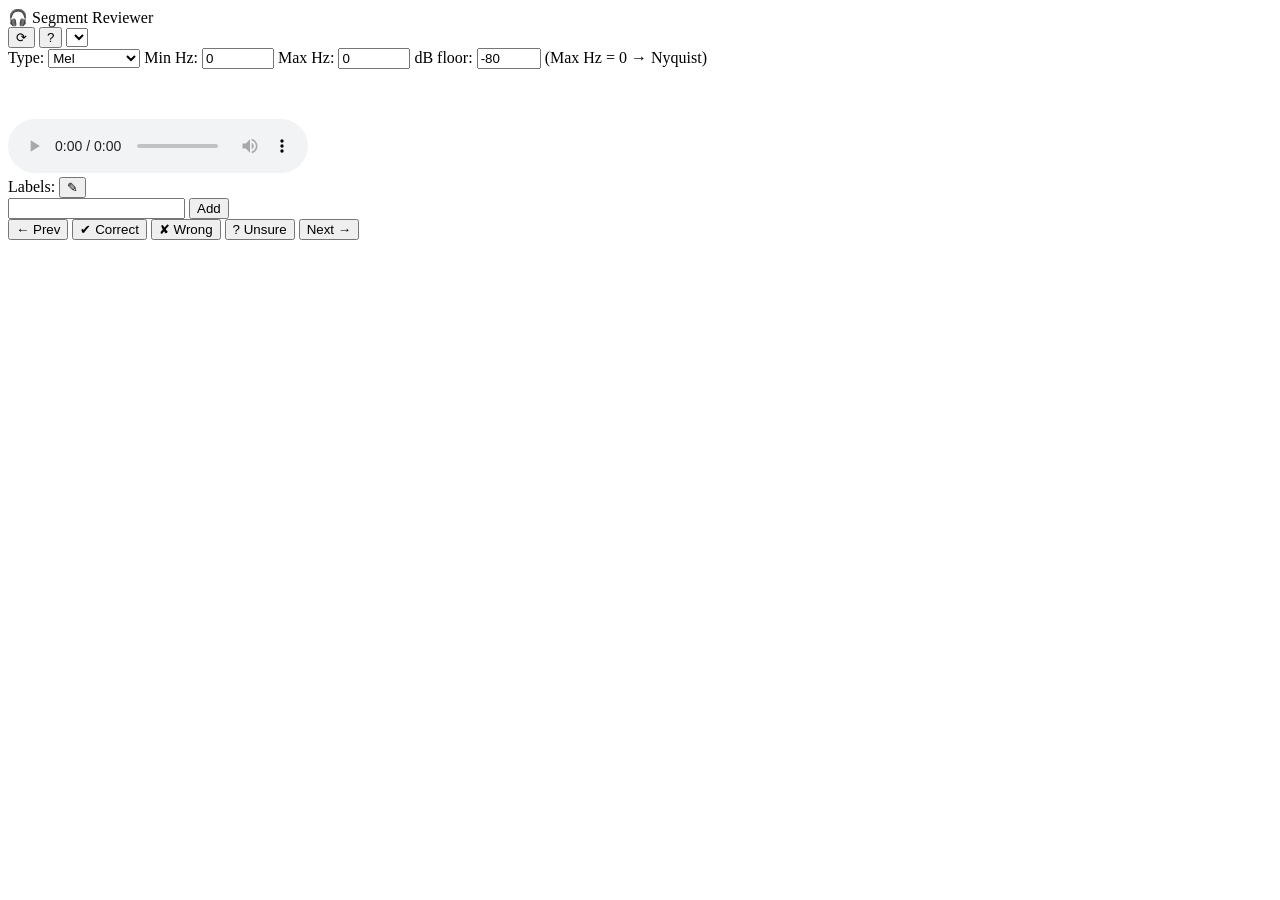
==== src/segment_reviewer/web/index.html @ dc87f7ed "derive review outcome from labels, log every review The reviewer now says what is in a clip; whether" ====
<!doctype html>
<html lang="en">
<head>
  <meta charset="utf-8">
  <meta name="viewport" content="width=device-width, initial-scale=1">
  <title>Segment Reviewer</title>
  <link rel="stylesheet" href="/static/styles.css">
  <link rel="icon" href="data:image/svg+xml,<svg xmlns='http://www.w3.org/2000/svg' viewBox='0 0 32 32'><text y='26' font-size='26'>🎧</text></svg>">
</head>
<body>
  <header class="bar">
    <div class="bar-left">
      <span class="logo">🎧</span>
      <span class="app-title" data-i18n="app.title">Segment Reviewer</span>
      <span class="folder" id="folder" title=""></span>
    </div>
    <div class="bar-right">
      <span class="counts" id="counts"></span>
      <button class="icon-btn" id="btn-rescan" data-i18n-title="toolbar.rescan_hint">⟳</button>
      <button class="icon-btn" id="btn-help" data-i18n-title="toolbar.help">?</button>
      <select id="lang-select" data-i18n-title="toolbar.language" class="lang"></select>
    </div>
  </header>

  <main>
    <div id="progress" class="progress"></div>
    <div id="meta" class="meta"></div>

    <section id="controls" class="controls">
      <label><span data-i18n="spec.type">Type:</span>
        <select id="spec-type">
          <option value="mel" data-i18n="spec.mel">Mel</option>
          <option value="fft" data-i18n="spec.fft">FFT (linear)</option>
          <option value="log" data-i18n="spec.log">FFT (log)</option>
        </select>
      </label>
      <label><span data-i18n="spec.fmin">Min Hz:</span>
        <input id="spec-fmin" type="number" min="0" max="96000" step="100" value="0">
      </label>
      <label><span data-i18n="spec.fmax">Max Hz:</span>
        <input id="spec-fmax" type="number" min="0" max="96000" step="100" value="0">
      </label>
      <label><span data-i18n="spec.db">dB floor:</span>
        <input id="spec-db" type="number" min="-120" max="-20" step="5" value="-80">
      </label>
      <span class="hint" data-i18n="spec.nyquist">(Max Hz = 0 → Nyquist)</span>
    </section>

    <figure class="spec-wrap" id="spec-wrap">
      <img id="spec" alt="">
      <div class="spec-overlay" id="spec-loading" data-i18n="spec.loading"></div>
    </figure>

    <audio id="player" controls preload="auto"></audio>
    <div id="error" class="error"></div>

    <section id="labels-panel" class="labels-panel hidden">
      <div class="labels-head">
        <span class="row-label" id="labels-title" data-i18n="labels.row">Labels:</span>
        <button id="btn-manage" class="icon-btn small" data-i18n-title="labels.manage">✎</button>
      </div>
      <div id="label-buttons" class="label-buttons"></div>
      <div class="row labels-add">
        <input id="label-input" type="text" class="text" data-i18n-ph="labels.add_placeholder">
        <button id="btn-add-label" class="btn small" data-i18n="labels.add">Add</button>
      </div>
      <div id="labels-note" class="labels-note"></div>
    </section>

    <div id="nav-row" class="row nav">
      <button id="btn-prev" class="btn" data-i18n="nav.prev">← Prev</button>
      <button id="btn-true" class="btn ok" data-i18n="nav.true" data-i18n-title="nav.true_hint">✔ Correct</button>
      <button id="btn-false" class="btn no" data-i18n="nav.false" data-i18n-title="nav.false_hint">✘ Wrong</button>
      <button id="btn-unsure" class="btn" data-i18n="nav.unsure" data-i18n-title="nav.unsure_hint">? Unsure</button>
      <button id="btn-next" class="btn" data-i18n="nav.next">Next →</button>
    </div>

    <div id="ann" class="ann"></div>
  </main>

  <dialog id="help-dialog">
    <h2 data-i18n="shortcuts.title">Keyboard shortcuts</h2>
    <dl class="keys">
      <dt><kbd>←</kbd></dt><dd data-i18n="shortcuts.prev"></dd>
      <dt><kbd>→</kbd></dt><dd data-i18n="shortcuts.next"></dd>
      <dt><kbd>T</kbd></dt><dd data-i18n="shortcuts.true"></dd>
      <dt><kbd>F</kbd></dt><dd data-i18n="shortcuts.false"></dd>
      <dt><kbd>U</kbd></dt><dd data-i18n="shortcuts.unsure"></dd>
      <dt><kbd>1</kbd>…<kbd>9</kbd></dt><dd data-i18n="shortcuts.labels"></dd>
      <dt><kbd>Space</kbd></dt><dd data-i18n="shortcuts.play"></dd>
    </dl>
    <form method="dialog"><button class="btn" data-i18n="shortcuts.close">Close</button></form>
  </dialog>

  <script src="/static/lib.js"></script>
  <script src="/static/app.js"></script>
</body>
</html>
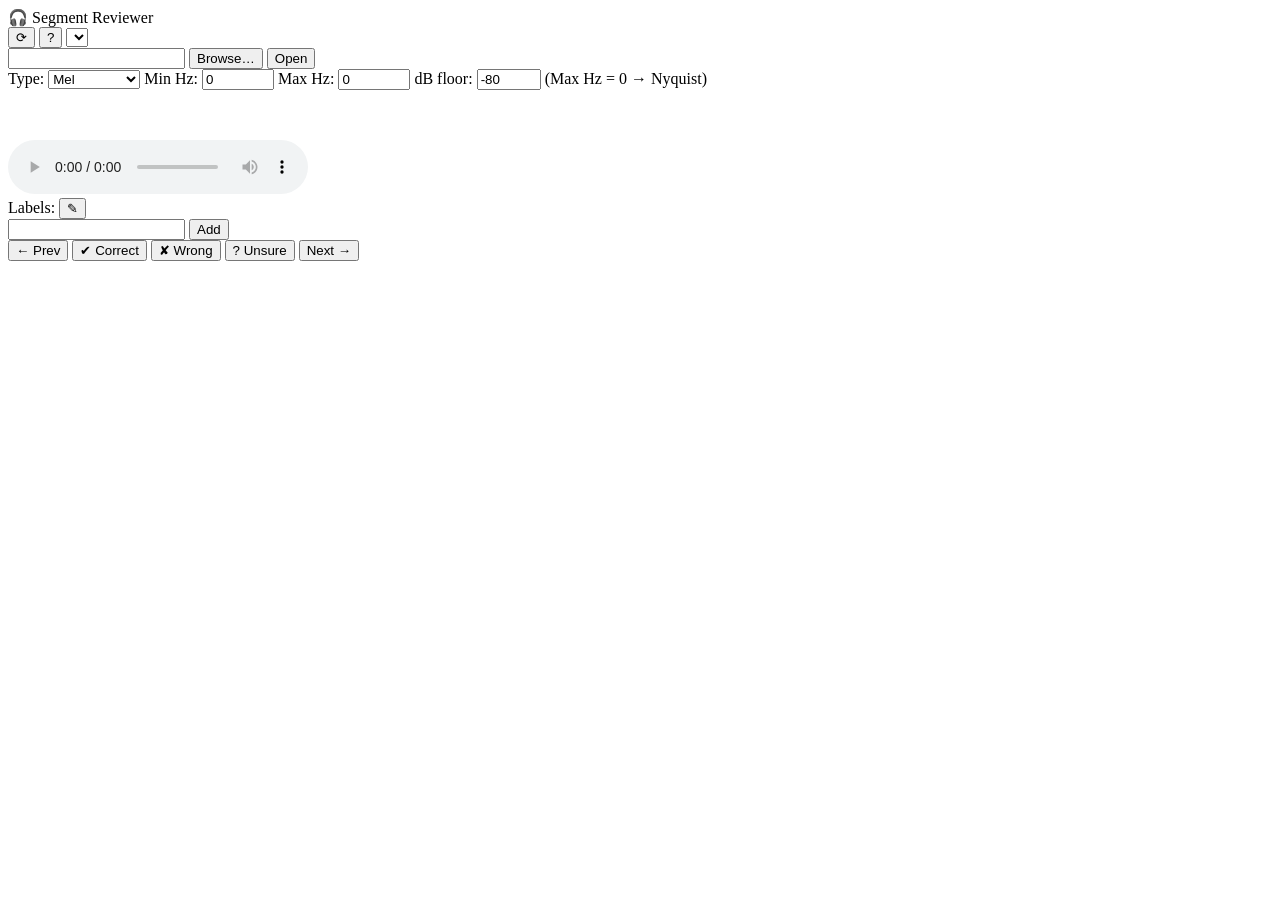
==== commit b754fbf6: "open and switch segments folders from the GUI SEGMENTS is now optional: the page can start with noth" ====
--- a/src/segment_reviewer/web/index.html
+++ b/src/segment_reviewer/web/index.html
@@ -12,7 +12,6 @@
     <div class="bar-left">
       <span class="logo">🎧</span>
       <span class="app-title" data-i18n="app.title">Segment Reviewer</span>
-      <span class="folder" id="folder" title=""></span>
     </div>
     <div class="bar-right">
       <span class="counts" id="counts"></span>
@@ -22,7 +21,16 @@
     </div>
   </header>
 
+  <form id="folder-form" class="folder-bar" autocomplete="off">
+    <input id="folder-input" class="folder-input" type="text" list="recent-folders"
+           spellcheck="false" data-i18n-ph="folder.placeholder" data-i18n-title="folder.hint">
+    <datalist id="recent-folders"></datalist>
+    <button type="button" id="btn-browse" class="btn small" data-i18n="folder.browse">Browse…</button>
+    <button type="submit" id="btn-open" class="btn small ok" data-i18n="folder.open">Open</button>
+  </form>
+
   <main>
+    <div id="notice" class="notice"></div>
     <div id="progress" class="progress"></div>
     <div id="meta" class="meta"></div>
 
@@ -78,6 +86,21 @@
     <div id="ann" class="ann"></div>
   </main>
 
+  <dialog id="browse-dialog" class="browse">
+    <h2 data-i18n="browse.title">Choose a segments folder</h2>
+    <div class="browse-path">
+      <button type="button" id="browse-up" class="btn small" data-i18n="browse.up">↑ Up</button>
+      <code id="browse-here"></code>
+    </div>
+    <ul id="browse-list" class="browse-list"></ul>
+    <div id="browse-error" class="error"></div>
+    <div class="browse-actions">
+      <span id="browse-wavs" class="hint"></span>
+      <button type="button" id="browse-cancel" class="btn small" data-i18n="browse.cancel">Cancel</button>
+      <button type="button" id="browse-open" class="btn small ok" data-i18n="browse.open_here">Open this folder</button>
+    </div>
+  </dialog>
+
   <dialog id="help-dialog">
     <h2 data-i18n="shortcuts.title">Keyboard shortcuts</h2>
     <dl class="keys">
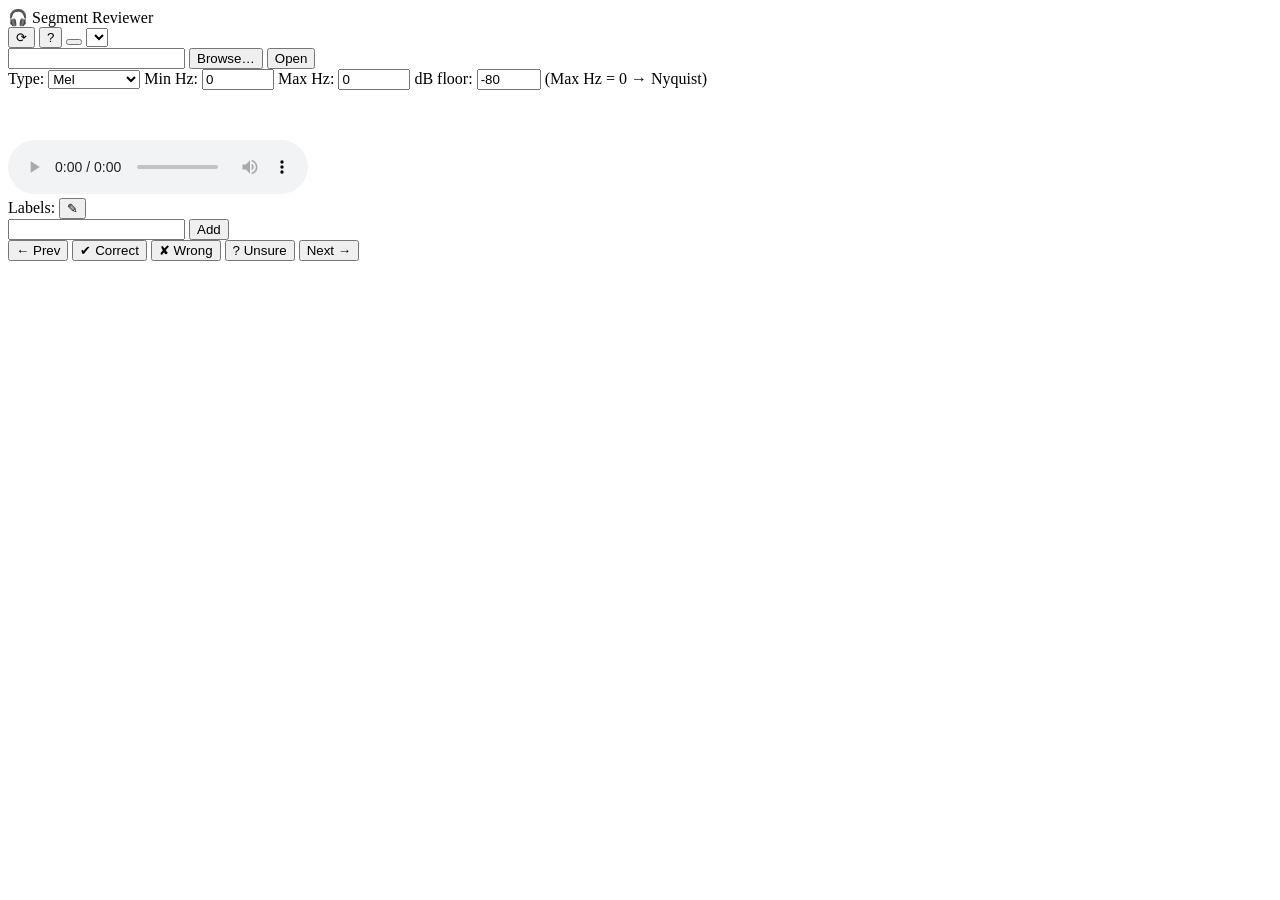
==== commit d571dbb8: "add light / dark theme toggle A header button cycles system -> light -> dark, as in bioaccx and biot" ====
--- a/src/segment_reviewer/web/index.html
+++ b/src/segment_reviewer/web/index.html
@@ -5,6 +5,16 @@
   <meta name="viewport" content="width=device-width, initial-scale=1">
   <title>Segment Reviewer</title>
   <link rel="stylesheet" href="/static/styles.css">
+  <script>
+    // Applied before the first paint: left to app.js, which runs at the end of
+    // the page, the system theme would flash before a pinned one lands.
+    try {
+      const pinned = localStorage.getItem('segrev.theme');
+      if (pinned === 'light' || pinned === 'dark') {
+        document.documentElement.dataset.theme = pinned;
+      }
+    } catch (e) { /* storage unavailable: follow the system */ }
+  </script>
   <link rel="icon" href="data:image/svg+xml,<svg xmlns='http://www.w3.org/2000/svg' viewBox='0 0 32 32'><text y='26' font-size='26'>🎧</text></svg>">
 </head>
 <body>
@@ -17,6 +27,7 @@
       <span class="counts" id="counts"></span>
       <button class="icon-btn" id="btn-rescan" data-i18n-title="toolbar.rescan_hint">⟳</button>
       <button class="icon-btn" id="btn-help" data-i18n-title="toolbar.help">?</button>
+      <button class="icon-btn theme-toggle" id="btn-theme" type="button"></button>
       <select id="lang-select" data-i18n-title="toolbar.language" class="lang"></select>
     </div>
   </header>
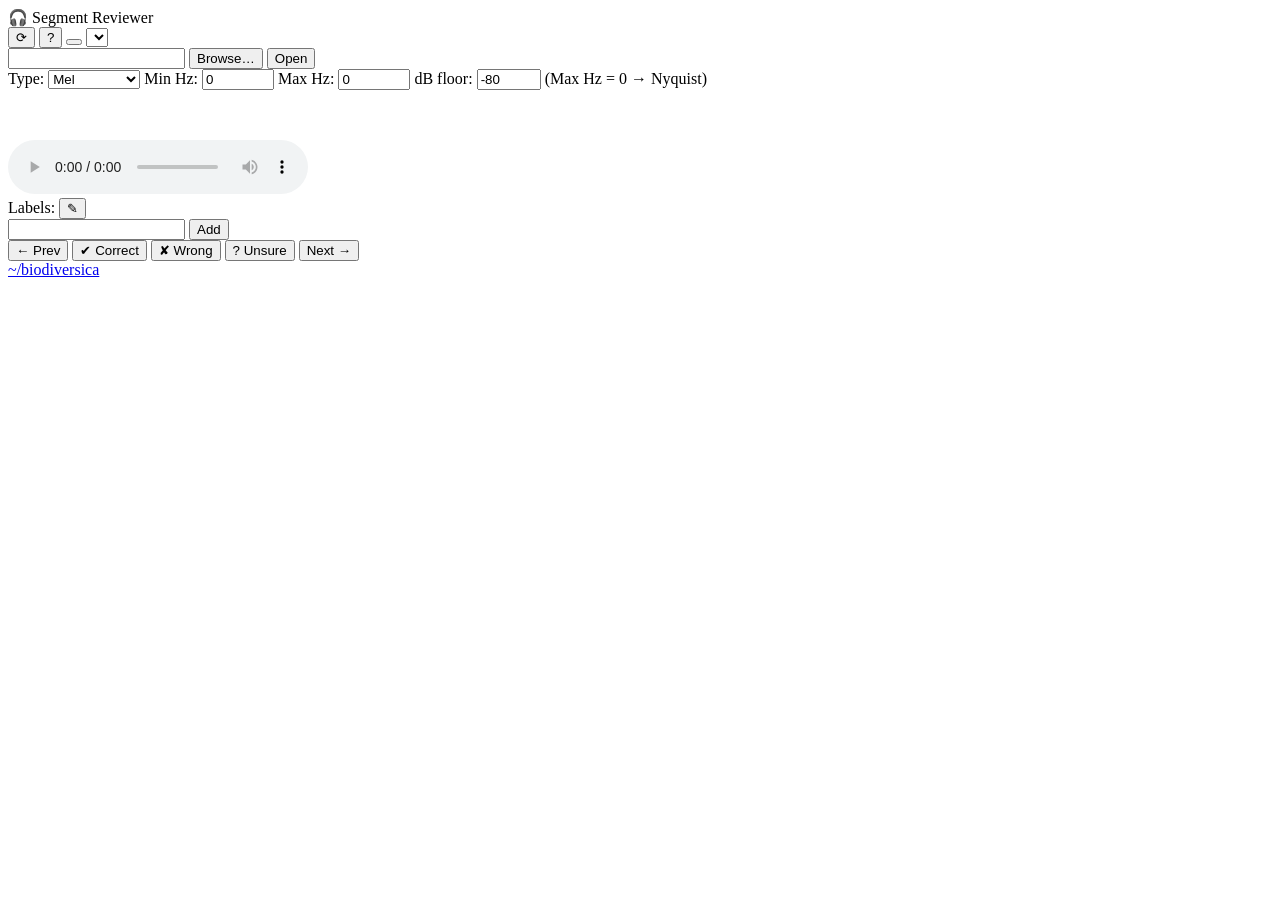
==== commit 7a9273ba: "add fixed footer linking to biodiversica.xyz ~/biodiversica centred in a footer fixed to the bottom " ====
--- a/src/segment_reviewer/web/index.html
+++ b/src/segment_reviewer/web/index.html
@@ -97,6 +97,11 @@
     <div id="ann" class="ann"></div>
   </main>
 
+  <footer class="foot">
+    <a class="home-link" href="https://biodiversica.xyz/" target="_blank"
+       rel="noopener noreferrer">~/biodiversica</a>
+  </footer>
+
   <dialog id="browse-dialog" class="browse">
     <h2 data-i18n="browse.title">Choose a segments folder</h2>
     <div class="browse-path">
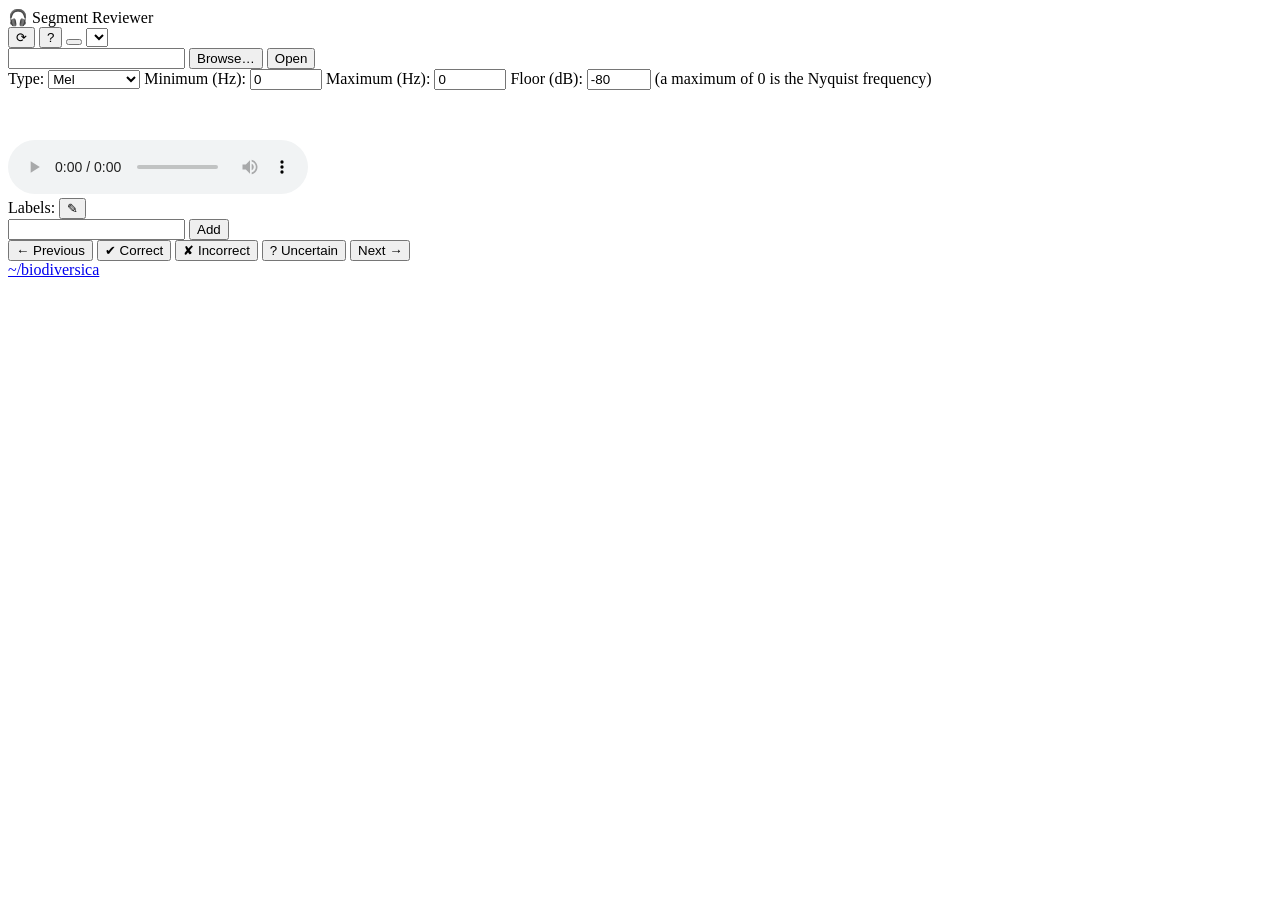
==== commit b2690781: "formal GUI wording; name outcomes as the GUI does Reword every string the GUI shows, in both languag" ====
--- a/src/segment_reviewer/web/index.html
+++ b/src/segment_reviewer/web/index.html
@@ -53,16 +53,16 @@
           <option value="log" data-i18n="spec.log">FFT (log)</option>
         </select>
       </label>
-      <label><span data-i18n="spec.fmin">Min Hz:</span>
+      <label><span data-i18n="spec.fmin">Minimum (Hz):</span>
         <input id="spec-fmin" type="number" min="0" max="96000" step="100" value="0">
       </label>
-      <label><span data-i18n="spec.fmax">Max Hz:</span>
+      <label><span data-i18n="spec.fmax">Maximum (Hz):</span>
         <input id="spec-fmax" type="number" min="0" max="96000" step="100" value="0">
       </label>
-      <label><span data-i18n="spec.db">dB floor:</span>
+      <label><span data-i18n="spec.db">Floor (dB):</span>
         <input id="spec-db" type="number" min="-120" max="-20" step="5" value="-80">
       </label>
-      <span class="hint" data-i18n="spec.nyquist">(Max Hz = 0 → Nyquist)</span>
+      <span class="hint" data-i18n="spec.nyquist">(a maximum of 0 is the Nyquist frequency)</span>
     </section>
 
     <figure class="spec-wrap" id="spec-wrap">
@@ -87,10 +87,10 @@
     </section>
 
     <div id="nav-row" class="row nav">
-      <button id="btn-prev" class="btn" data-i18n="nav.prev">← Prev</button>
+      <button id="btn-prev" class="btn" data-i18n="nav.prev">← Previous</button>
       <button id="btn-true" class="btn ok" data-i18n="nav.true" data-i18n-title="nav.true_hint">✔ Correct</button>
-      <button id="btn-false" class="btn no" data-i18n="nav.false" data-i18n-title="nav.false_hint">✘ Wrong</button>
-      <button id="btn-unsure" class="btn" data-i18n="nav.unsure" data-i18n-title="nav.unsure_hint">? Unsure</button>
+      <button id="btn-false" class="btn no" data-i18n="nav.false" data-i18n-title="nav.false_hint">✘ Incorrect</button>
+      <button id="btn-unsure" class="btn" data-i18n="nav.unsure" data-i18n-title="nav.unsure_hint">? Uncertain</button>
       <button id="btn-next" class="btn" data-i18n="nav.next">Next →</button>
     </div>
 
@@ -103,9 +103,9 @@
   </footer>
 
   <dialog id="browse-dialog" class="browse">
-    <h2 data-i18n="browse.title">Choose a segments folder</h2>
+    <h2 data-i18n="browse.title">Select a segments folder</h2>
     <div class="browse-path">
-      <button type="button" id="browse-up" class="btn small" data-i18n="browse.up">↑ Up</button>
+      <button type="button" id="browse-up" class="btn small" data-i18n="browse.up">↑ Parent folder</button>
       <code id="browse-here"></code>
     </div>
     <ul id="browse-list" class="browse-list"></ul>
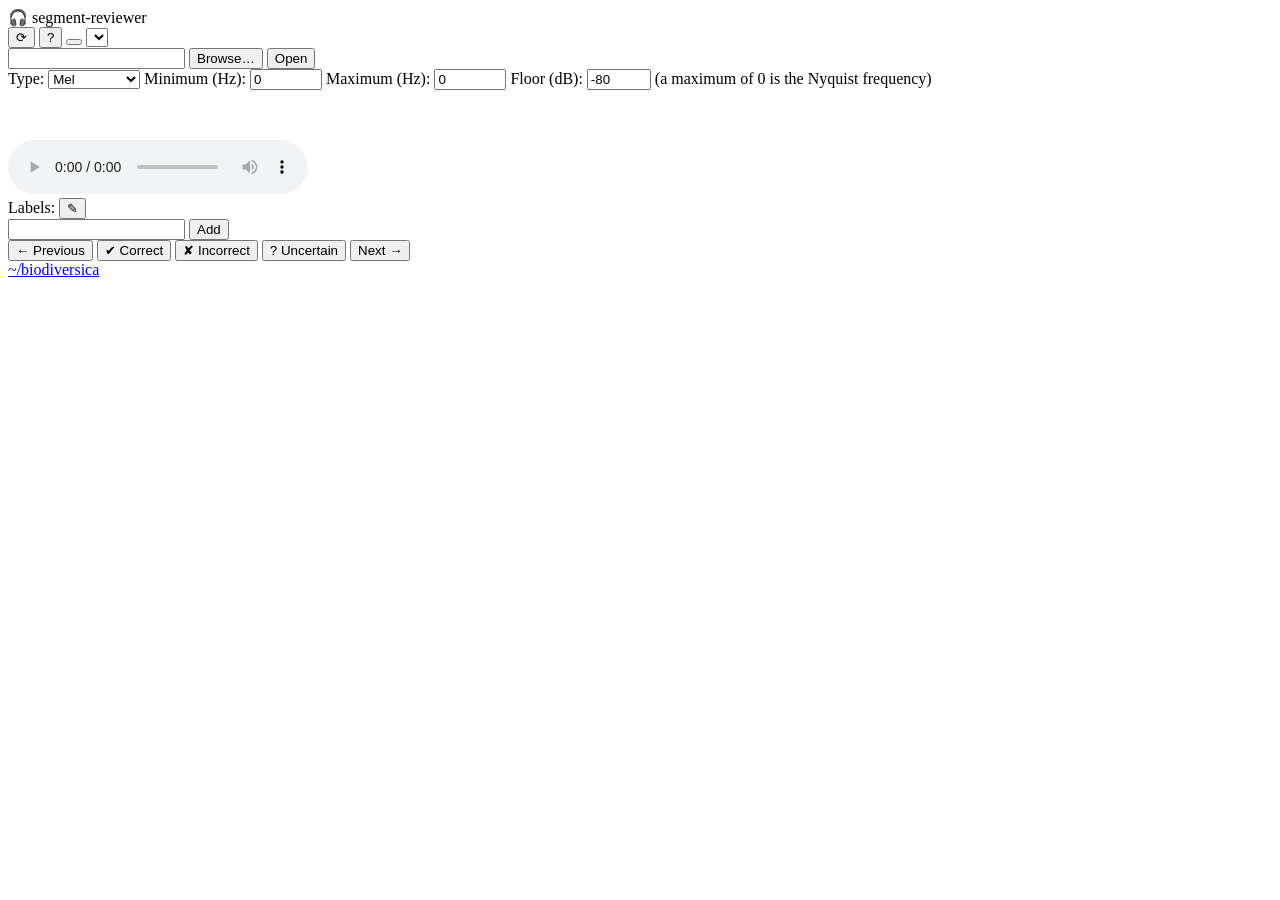
==== commit 3fea4fdc: "formal README review; name the app segment-reviewer Rewrite both READMEs in a formal register: compl" ====
--- a/src/segment_reviewer/web/index.html
+++ b/src/segment_reviewer/web/index.html
@@ -3,7 +3,7 @@
 <head>
   <meta charset="utf-8">
   <meta name="viewport" content="width=device-width, initial-scale=1">
-  <title>Segment Reviewer</title>
+  <title>segment-reviewer</title>
   <link rel="stylesheet" href="/static/styles.css">
   <script>
     // Applied before the first paint: left to app.js, which runs at the end of
@@ -21,7 +21,7 @@
   <header class="bar">
     <div class="bar-left">
       <span class="logo">🎧</span>
-      <span class="app-title" data-i18n="app.title">Segment Reviewer</span>
+      <span class="app-title" data-i18n="app.title">segment-reviewer</span>
     </div>
     <div class="bar-right">
       <span class="counts" id="counts"></span>
